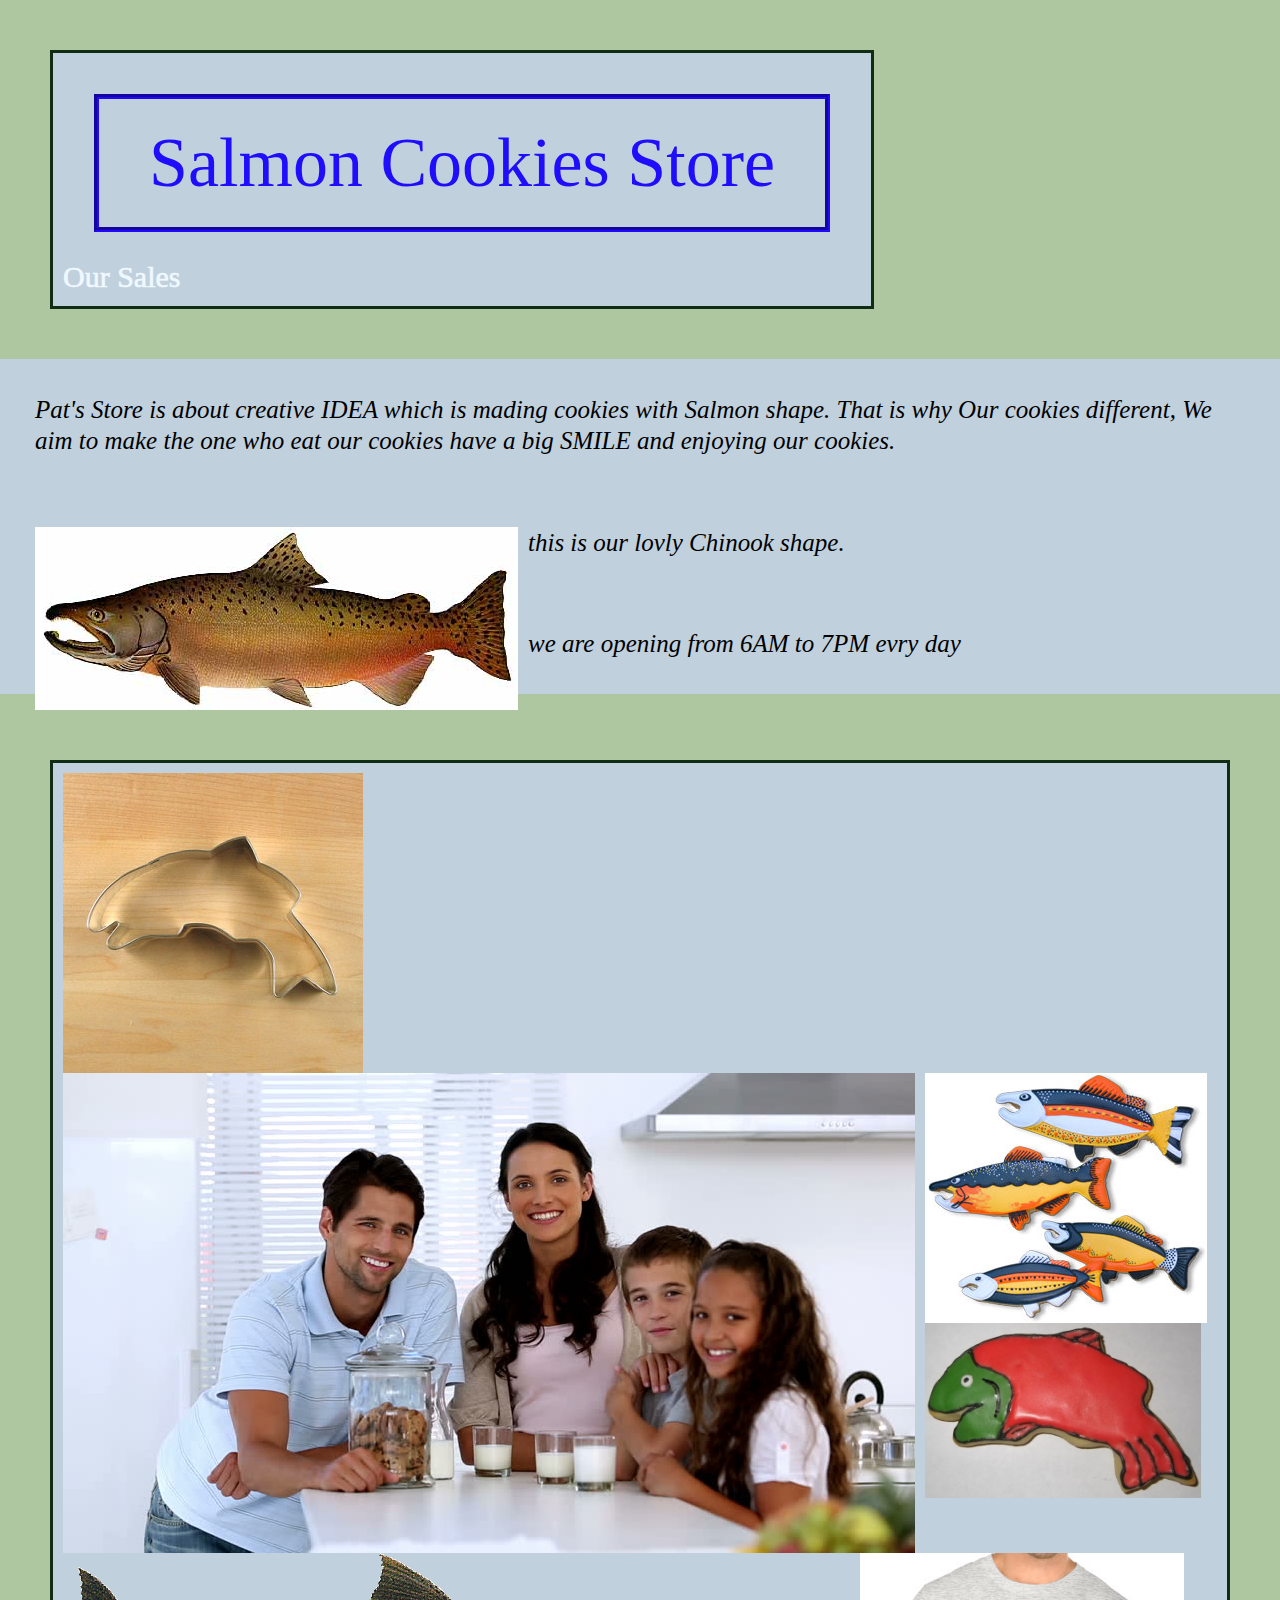
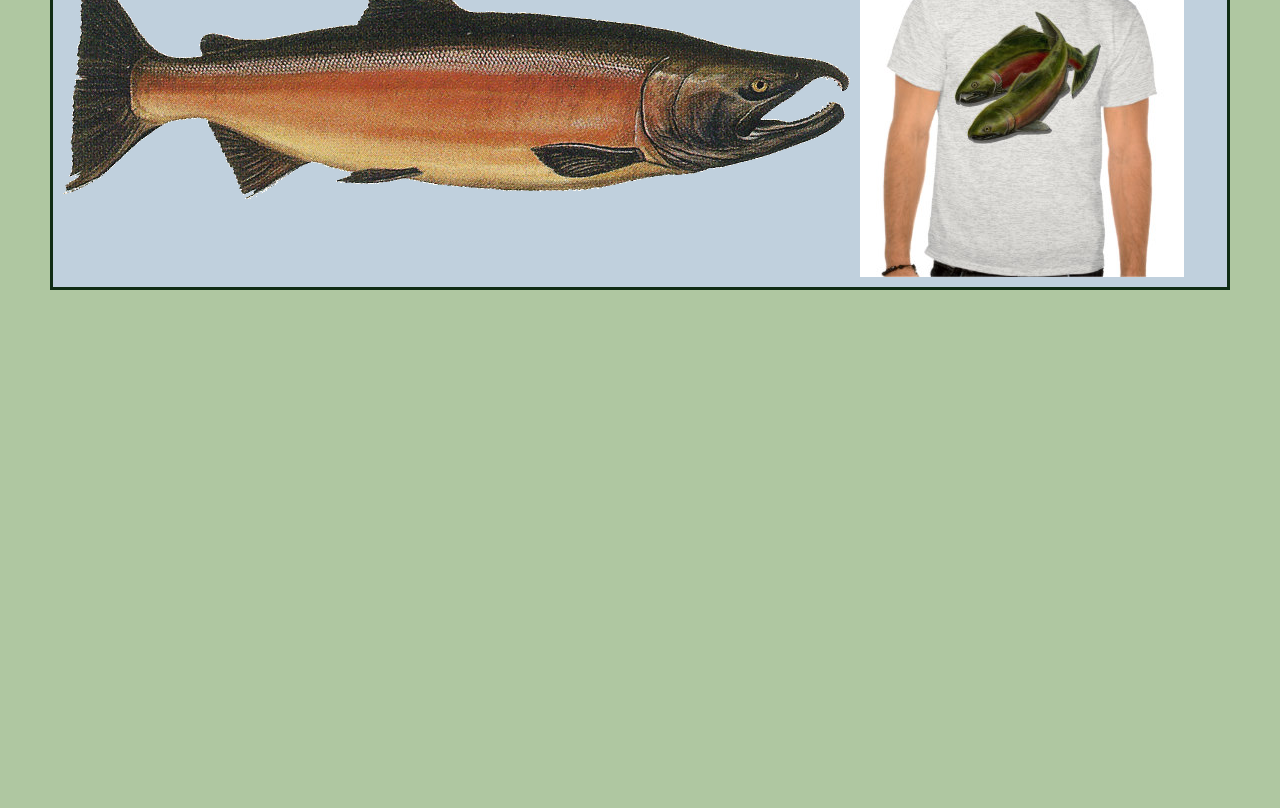
==== index.html @ 38ec00b5 "lab 8b solution" ====
<!DOCTYPE html>
<html lang="en">
<head>
    <meta charset="UTF-8">
    <meta name="viewport" content="width=device-width, initial-scale=1.0">
    <title>Document</title>
    <link rel="stylesheet" href="css/reset.css">
    <link href="css/style.css" type="text/css" rel="stylesheet" />
</head>
<header>
    <div>
        <h1>
   Salmon Cookies Store
        </h1>
    <a href="sales.html">Our Sales</a>
    </div>
</header>
<body>
    <main>
        <p>
            Pat's Store is about <strong>creative IDEA</strong> which 
            is mading cookies with Salmon shape. That is why Our cookies
            different, We aim to make the one who eat our cookies have a 
            big <strong>SMILE</strong> and enjoying our cookies.
        </p>
        <p id="photo">
            <img src="img/chinook.jpg"> 
            this is our lovly <strong>Chinook</strong> shape.
        </p>
        <p>
            we are opening from 6AM to 7PM evry day
        </p>
        <div>
        <img src="img/cutter.jpeg" >
        <img src="img/family.jpg"> 
        <img src="img/fish.jpg">
         <img src="img/frosted-cookie.jpg">
          <img src="img/salmon.png">
           <img src="img/shirt.jpg">
        </div>
    </main>
    <footer>
        <iframe src="https://www.google.com/maps/embed?pb=!1m14!1m12!1m3!1d108304.93700580728!2d35.80497151857571!3d31.973664570087035!2m3!1f0!2f0!3f0!3m2!1i1024!2i768!4f13.1!5e0!3m2!1sen!2sjo!4v1582667250987!5m2!1sen!2sjo" width="600" height="450" frameborder="0" style="border:0;" allowfullscreen=""></iframe>
    </footer>
</body>
</html>
---- css/style.css ----
body{
        background-color:rgb(175, 199, 161) ;
        line-height: 28px;
        background-image: url("https://www.publicdomainpictures.net/pictures/300000/nahled/artistic-fish-background.jpg");
      }
      th{
        padding: 20px;
        border: 10px solid black;
        font-size: 20px;


        }
        td{
            padding: 20px;
            border: 10px solid black;
            font-size: 20px;
            }

        h1{
           
            color: #1f0dfb;
            background: center;
            background-color: #c0d0dd;
            font-size: 70px;
            padding: 50px;
            border: 5px groove #2008f4;
            font-family: cursive;
            text-align: center;
            position: sticky;
            background-repeat: no-repeat;
            margin: 31px;
        }

      a{
        display: contents;
    color: aliceblue;
    -webkit-text-stroke: thin;
    text-align: center;
    font-size: 30px;
      }
      p{
        font-style: italic;
        font-weight: 500;
        padding: 45px;
        background-color: #c0d0dd;;
        line-height: 25px;
        font-size: 25px;
        font-family: cursive;
        padding: 35px;
        line-height: 1.25;
        display: block;
        
      }

      img{
           float: left; 
           margin-right: 10px;
        }
        
        div{
            padding: 10px;
            border: 3px solid rgb(16, 44, 20);
            margin: 50px ;
            background-color: #c0d0dd;;
            display: inline-block;
         }
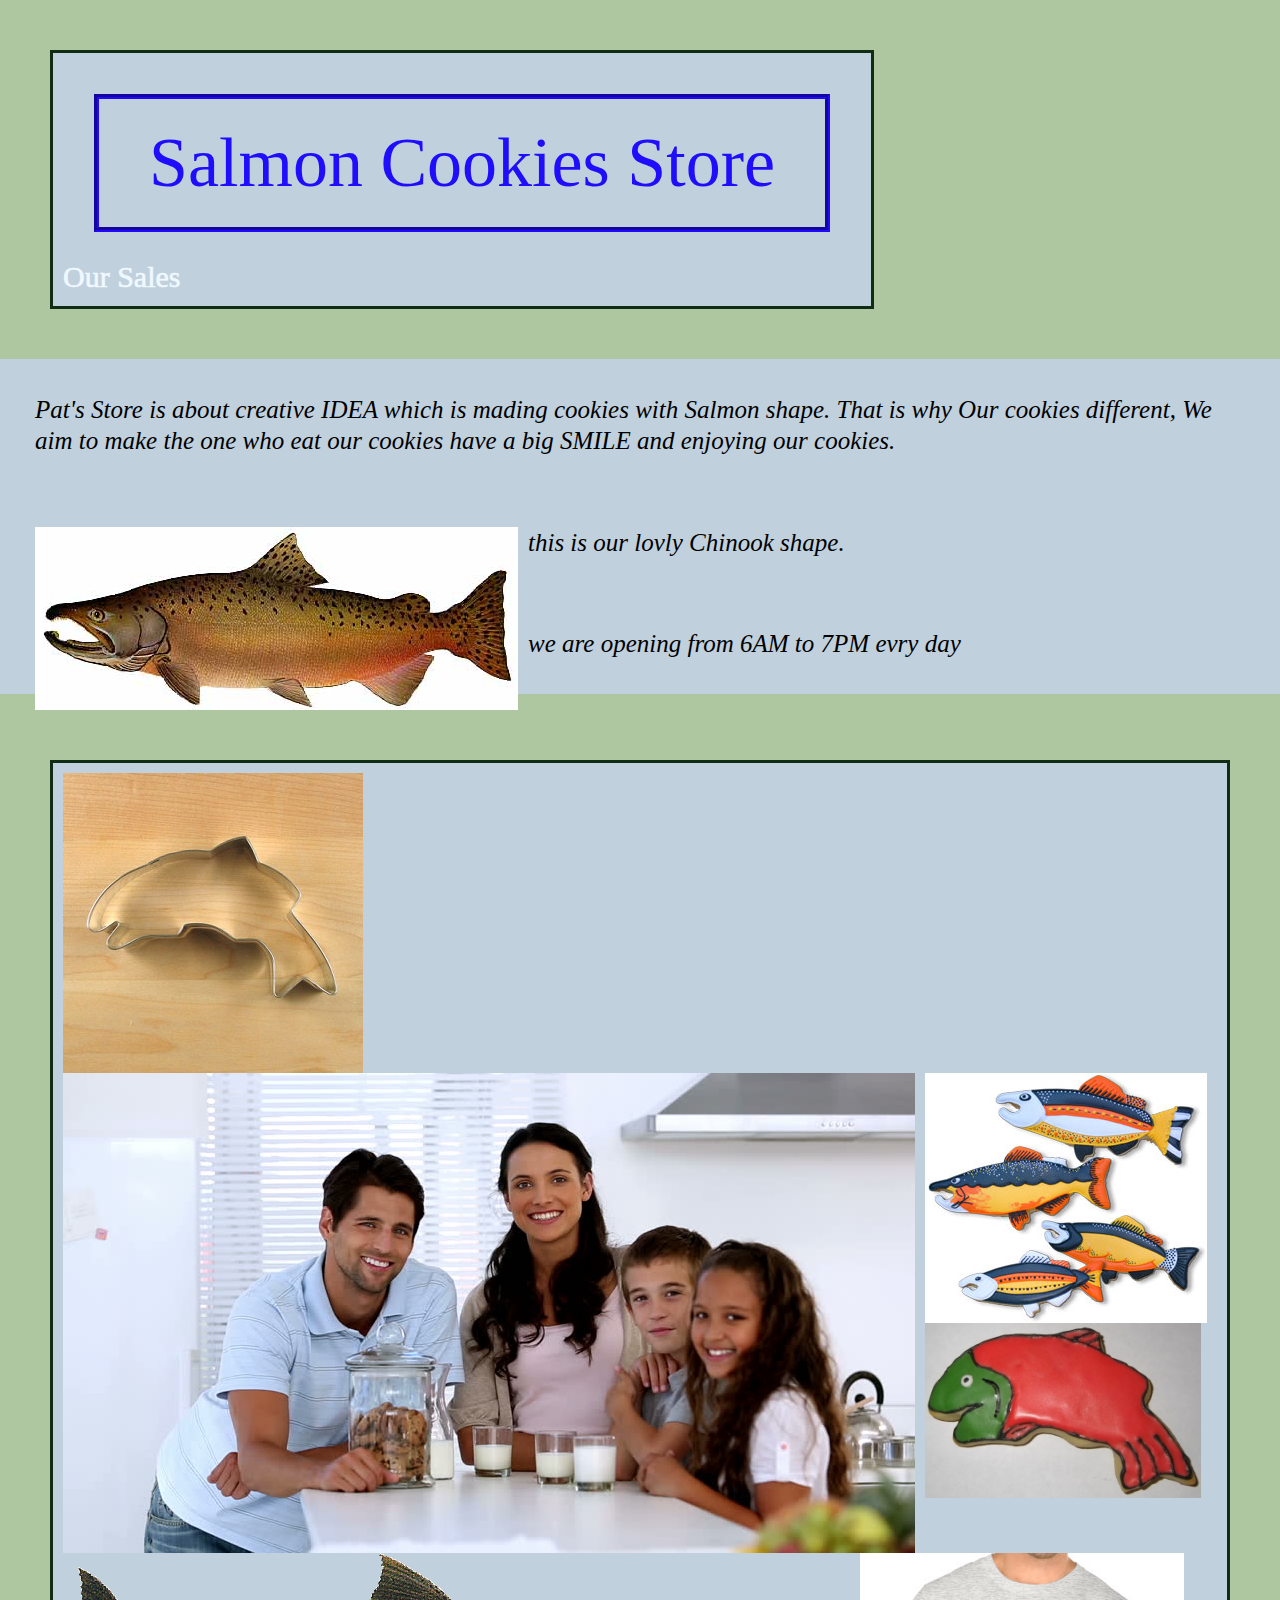
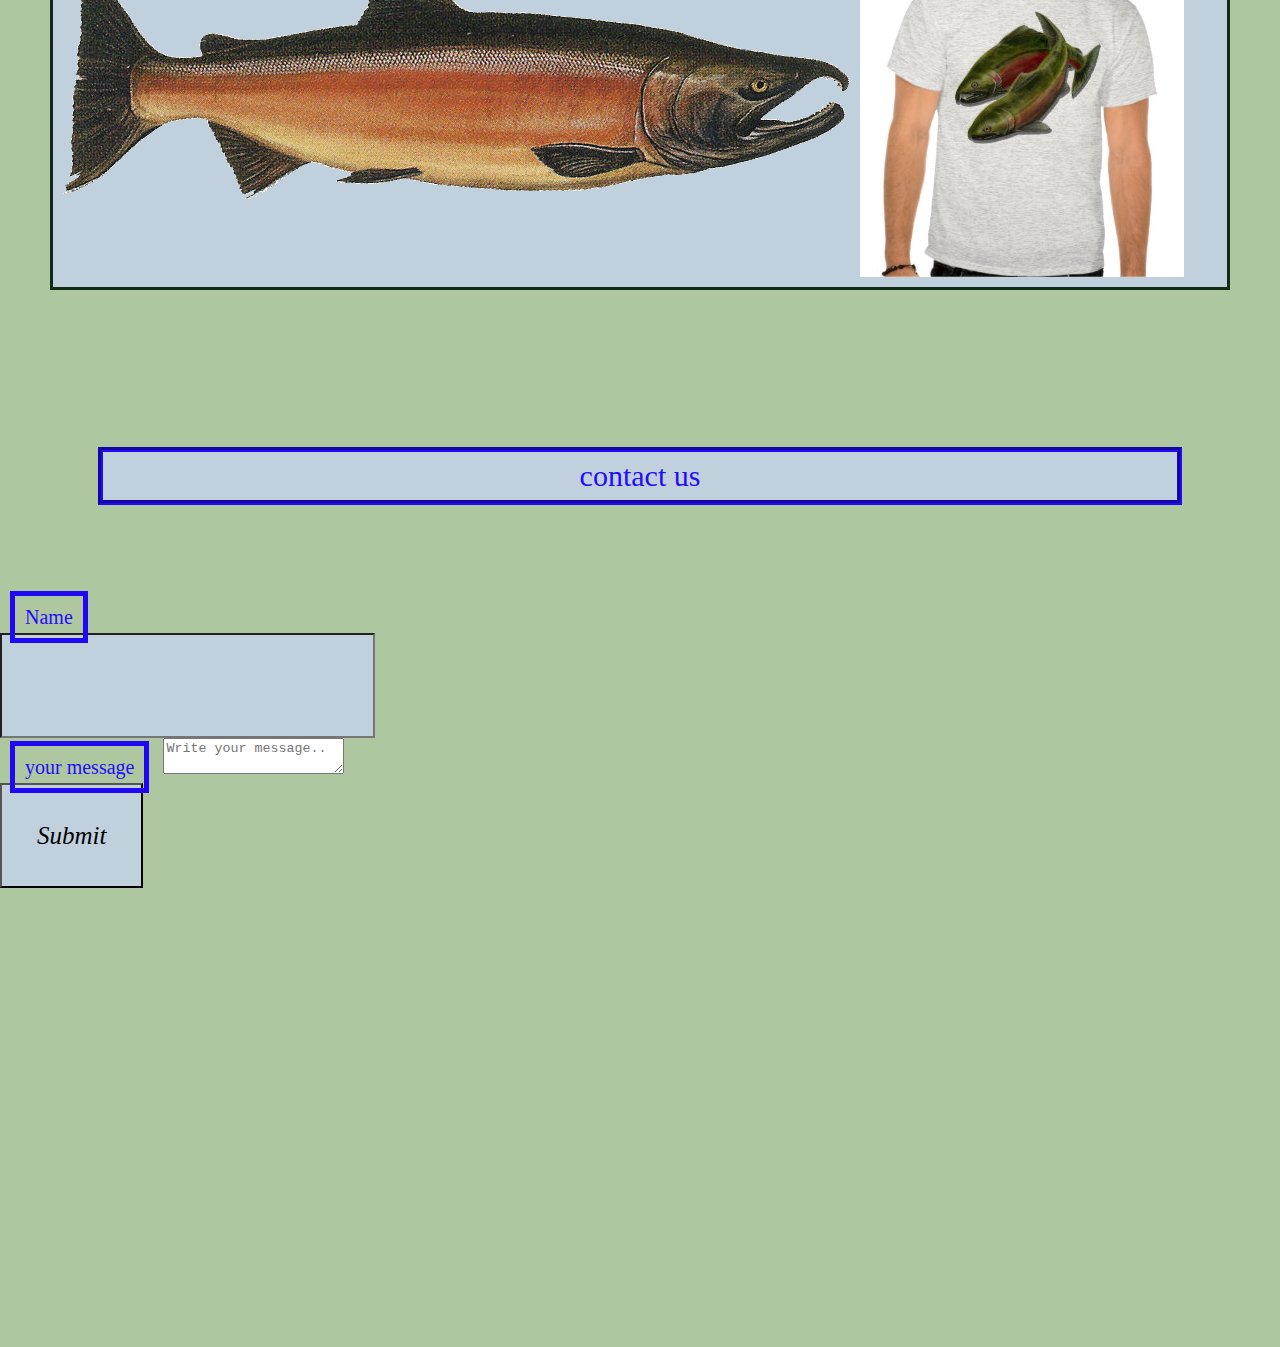
==== commit 7909e998: "lab 9 before editing the total row" ====
--- a/index.html
+++ b/index.html
@@ -14,6 +14,9 @@
         </h1>
     <a href="sales.html">Our Sales</a>
     </div>
+    <form>
+        
+    </form>
 </header>
 <body>
     <main>
@@ -38,6 +41,17 @@
           <img src="img/salmon.png">
            <img src="img/shirt.jpg">
         </div>
+        <form action="contact">
+       <h2>contact us</h2>
+            <label for="name"> Name</label>
+            <input type="text" id="name">
+        
+            <label for="message">your message</label>
+            <textarea id="message" placeholder="Write your message.."></textarea>
+        
+            <input type="submit" value="Submit">
+        
+          </form>
     </main>
     <footer>
         <iframe src="https://www.google.com/maps/embed?pb=!1m14!1m12!1m3!1d108304.93700580728!2d35.80497151857571!3d31.973664570087035!2m3!1f0!2f0!3f0!3m2!1i1024!2i768!4f13.1!5e0!3m2!1sen!2sjo!4v1582667250987!5m2!1sen!2sjo" width="600" height="450" frameborder="0" style="border:0;" allowfullscreen=""></iframe>
--- a/css/style.css
+++ b/css/style.css
@@ -2,7 +2,6 @@
       body{
         background-color:rgb(175, 199, 161) ;
         line-height: 28px;
-        background-image: url("https://www.publicdomainpictures.net/pictures/300000/nahled/artistic-fish-background.jpg");
       }
       th{
         padding: 20px;
@@ -32,6 +31,43 @@
             margin: 31px;
         }
 
+        h2{
+          color: #1f0dfb;
+    background: center;
+    background-color: #c0d0dd;
+    font-size: 30px;
+    padding: 10px;
+    border: 5px groove #2008f4;
+    font-family: cursive;
+    text-align: center;
+    margin: 98px;
+      }
+
+      label{
+        color: #1f0dfb;
+    background: center;
+    font-size: 20px;
+    padding: 10px;
+    border: 5px solid #2008f4;
+    font-family: cursive;
+    text-align: center;
+    margin: 10px;
+    position: relative;
+     
+      }
+
+      input{
+        font-style: italic;
+        font-weight: 500;
+        padding: 45px;
+        background-color: #c0d0dd;;
+        line-height: 25px;
+        font-size: 25px;
+        font-family: cursive;
+        padding: 35px;
+        line-height: 1.25;
+        display: block;
+      }
       a{
         display: contents;
     color: aliceblue;
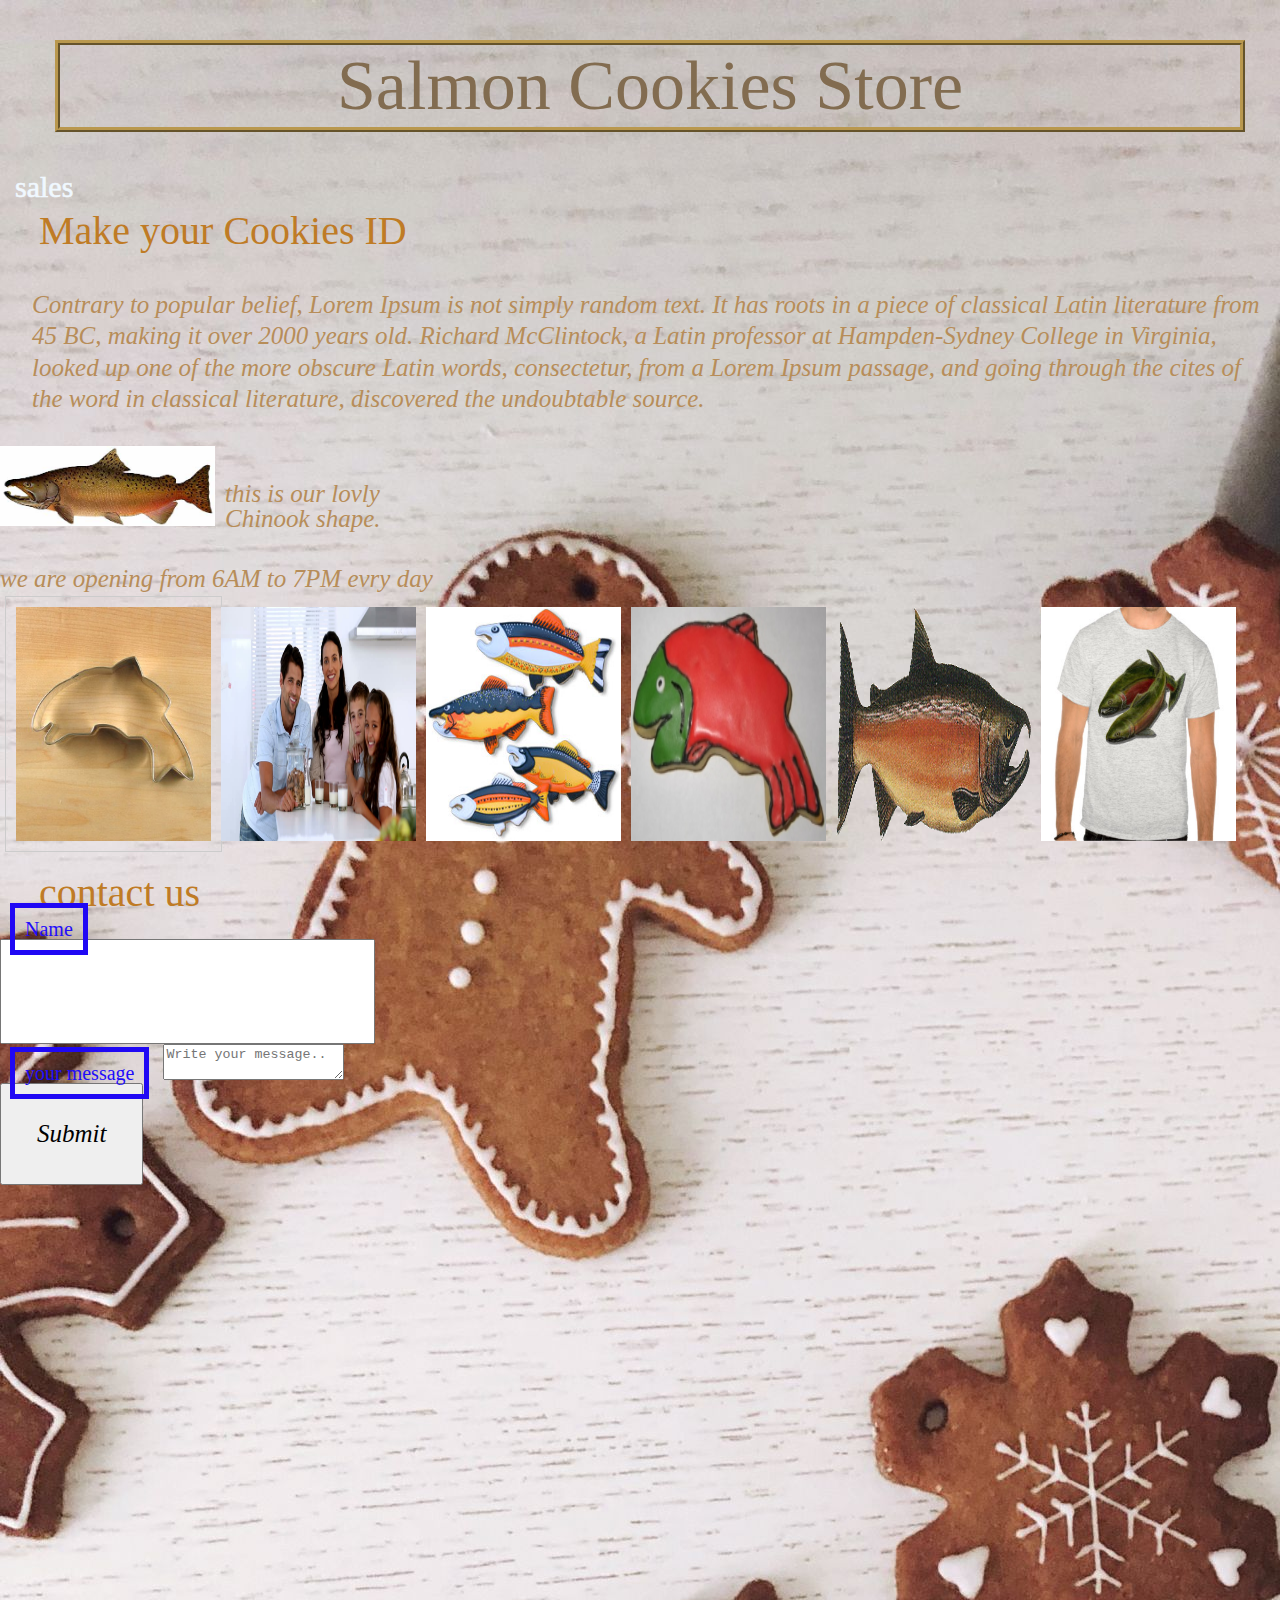
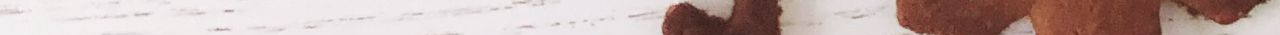
==== commit 176c71e2: "final touch" ====
--- a/index.html
+++ b/index.html
@@ -8,38 +8,43 @@
     <link href="css/style.css" type="text/css" rel="stylesheet" />
 </head>
 <header>
-    <div>
         <h1>
    Salmon Cookies Store
         </h1>
-    <a href="sales.html">Our Sales</a>
-    </div>
-    <form>
-        
-    </form>
+        <a href="sales.html"> sales </a>
 </header>
 <body>
     <main>
-        <p>
-            Pat's Store is about <strong>creative IDEA</strong> which 
-            is mading cookies with Salmon shape. That is why Our cookies
-            different, We aim to make the one who eat our cookies have a 
-            big <strong>SMILE</strong> and enjoying our cookies.
+        
+           <h2> Make your Cookies ID </h2>
+           <p class="firstP">
+            Contrary to popular belief,
+             Lorem Ipsum is not simply random text. 
+             It has roots in a piece of classical Latin literature 
+             from 45 BC, making it over 2000 years old. Richard McClintock, 
+             a Latin professor at Hampden-Sydney College in Virginia, looked
+              up one of the more obscure Latin words, consectetur, from a Lorem 
+              Ipsum passage, and going through the cites of the word in classical
+               literature, discovered the undoubtable source.
         </p>
-        <p id="photo">
-            <img src="img/chinook.jpg"> 
-            this is our lovly <strong>Chinook</strong> shape.
+        
+       
+            <img src="img/chinook.jpg" class="simiPic">
+            <p class="bySidePic">
+            this is our lovly<br> <strong>Chinook</strong> shape.
         </p>
-        <p>
+        <p class="next">
             we are opening from 6AM to 7PM evry day
         </p>
-        <div>
+        <div class="picture">
+          
         <img src="img/cutter.jpeg" >
         <img src="img/family.jpg"> 
         <img src="img/fish.jpg">
          <img src="img/frosted-cookie.jpg">
           <img src="img/salmon.png">
            <img src="img/shirt.jpg">
+      
         </div>
         <form action="contact">
        <h2>contact us</h2>
@@ -53,8 +58,9 @@
         
           </form>
     </main>
+    <iframe src="https://www.google.com/maps/embed?pb=!1m14!1m12!1m3!1d108304.93700580728!2d35.80497151857571!3d31.973664570087035!2m3!1f0!2f0!3f0!3m2!1i1024!2i768!4f13.1!5e0!3m2!1sen!2sjo!4v1582667250987!5m2!1sen!2sjo" width="600" height="450" frameborder="0" style="border:0;" allowfullscreen=""></iframe>
     <footer>
-        <iframe src="https://www.google.com/maps/embed?pb=!1m14!1m12!1m3!1d108304.93700580728!2d35.80497151857571!3d31.973664570087035!2m3!1f0!2f0!3f0!3m2!1i1024!2i768!4f13.1!5e0!3m2!1sen!2sjo!4v1582667250987!5m2!1sen!2sjo" width="600" height="450" frameborder="0" style="border:0;" allowfullscreen=""></iframe>
+     
     </footer>
 </body>
 </html>--- a/css/style.css
+++ b/css/style.css
@@ -1,7 +1,14 @@
       
       body{
-        background-color:rgb(175, 199, 161) ;
-        line-height: 28px;
+        width: 1300px;
+        margin: auto;
+        background-repeat: no-repeat;
+        background-image: url("/img/2.jpg")
+      }
+      header{
+        width: 1270px;
+        margin: auto;
+        height: 150px;
       }
       th{
         padding: 20px;
@@ -17,35 +24,89 @@
             }
 
         h1{
-           
-            color: #1f0dfb;
-            background: center;
-            background-color: #c0d0dd;
-            font-size: 70px;
-            padding: 50px;
-            border: 5px groove #2008f4;
-            font-family: cursive;
-            text-align: center;
-            position: sticky;
-            background-repeat: no-repeat;
-            margin: 31px;
+          color: #826c50;
+          font-size: 70px;
+          padding: 6px;
+          border: 5px ridge #b9984e;
+          font-family: unset;
+          text-align: center;
+          position: sticky;
+          margin: 40px;
         }
 
         h2{
-          color: #1f0dfb;
-    background: center;
-    background-color: #c0d0dd;
-    font-size: 30px;
-    padding: 10px;
-    border: 5px groove #2008f4;
-    font-family: cursive;
-    text-align: center;
-    margin: 98px;
+          color: #bf7b25;
+    font-size: 40px;
+    padding: 6px;
+    font-family: unset;
+    text-align: left;
+    position: sticky;
+    margin: 15px 0 0 33px;
       }
 
+   .firstP{
+    box-sizing: border-box;
+    font-style: italic;
+    font-weight: 500;
+    padding: 45px;
+    line-height: 25px;
+    font-size: 25px;
+    font-family: cursive;
+    padding: 32px;
+    line-height: 1.25;
+    display: block;
+    color: #b78d59;
+   }
+
+   .simiPic{
+    width: 215px;
+    float: left;
+    height: 80px;
+
+   }
+   .bySidePic{
+    box-sizing: border-box;
+    font-style: italic;
+    font-weight: 500;
+    line-height: 25px;
+    font-size: 25px;
+    font-family: cursive;
+    line-height: 1.25;
+    display: block;
+    color: #b78d59;
+    font-style: italic;
+    line-height: 25px;
+    font-size: 25px;
+    font-family: cursive;
+   }
+   .next{
+    font-style: italic;
+    font-weight: 500;
+    line-height: 25px;
+    font-size: 25px;
+    font-family: cursive;
+    padding: 0;
+    color: #b78d59;
+   }
+   .srcoll{
+     
+    margin: 30px 82.5px 30px 0;
+    background-color: #ddd;
+    display: block;
+    height: 400px;
+    overflow-y: scroll;
+    text-align: center;
+    width: 480px;
+   }
+   section{
+    display: flex;
+    align-items: center;
+    justify-content: center;
+    height: 100%;
+   }
       label{
         color: #1f0dfb;
-    background: center;
+  
     font-size: 20px;
     padding: 10px;
     border: 5px solid #2008f4;
@@ -60,7 +121,7 @@
         font-style: italic;
         font-weight: 500;
         padding: 45px;
-        background-color: #c0d0dd;;
+      
         line-height: 25px;
         font-size: 25px;
         font-family: cursive;
@@ -79,7 +140,7 @@
         font-style: italic;
         font-weight: 500;
         padding: 45px;
-        background-color: #c0d0dd;;
+  
         line-height: 25px;
         font-size: 25px;
         font-family: cursive;
@@ -98,9 +159,34 @@
             padding: 10px;
             border: 3px solid rgb(16, 44, 20);
             margin: 50px ;
-            background-color: #c0d0dd;;
+        
             display: inline-block;
          }
+         div.picture {
+          display: flex;
+          margin: 5px;
+          border: 1px solid #ccc;
+          float: none;
+          width: 195px;
+          height: 234px;
+        }
+        
+    
+        
+        div.picture img {
+          width: 100%;
+          height: auto;
+        }
+        
+        iframe{
+          float: right;
+        }
+
+        footer{
+          width: 1270px;
+        margin: auto;
+        height: 150px;
+        }
 
        
         